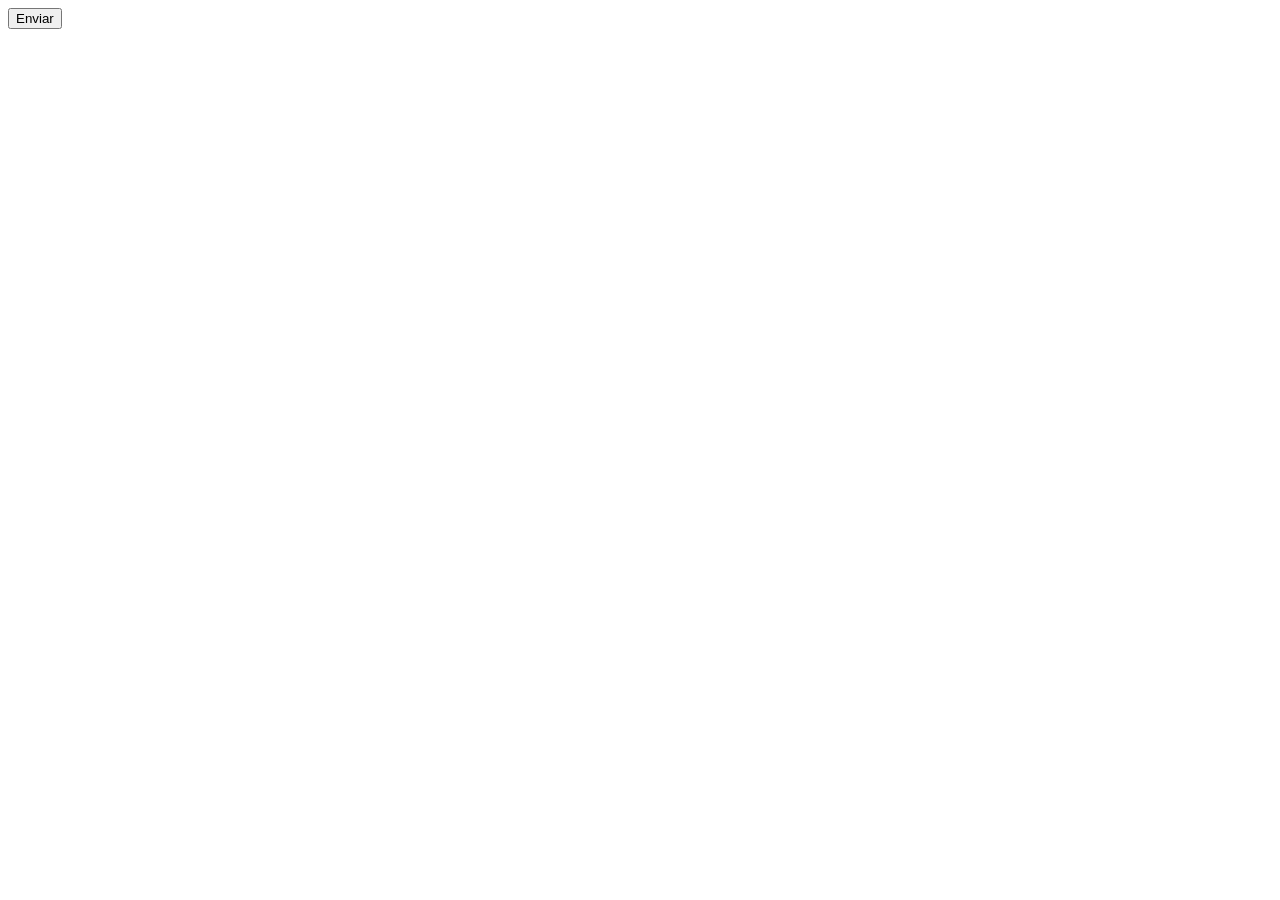
==== index.html @ 09c775a7 "aula" ====
<!DOCTYPE html>
<html lang="pt-br">
<head>
    <meta charset="UTF-8">
    <meta name="viewport" content="width=device-width, initial-scale=1.0">
    <title>Document</title>
</head>
<body>
    <button>Enviar</button>
    
</body>
</html>
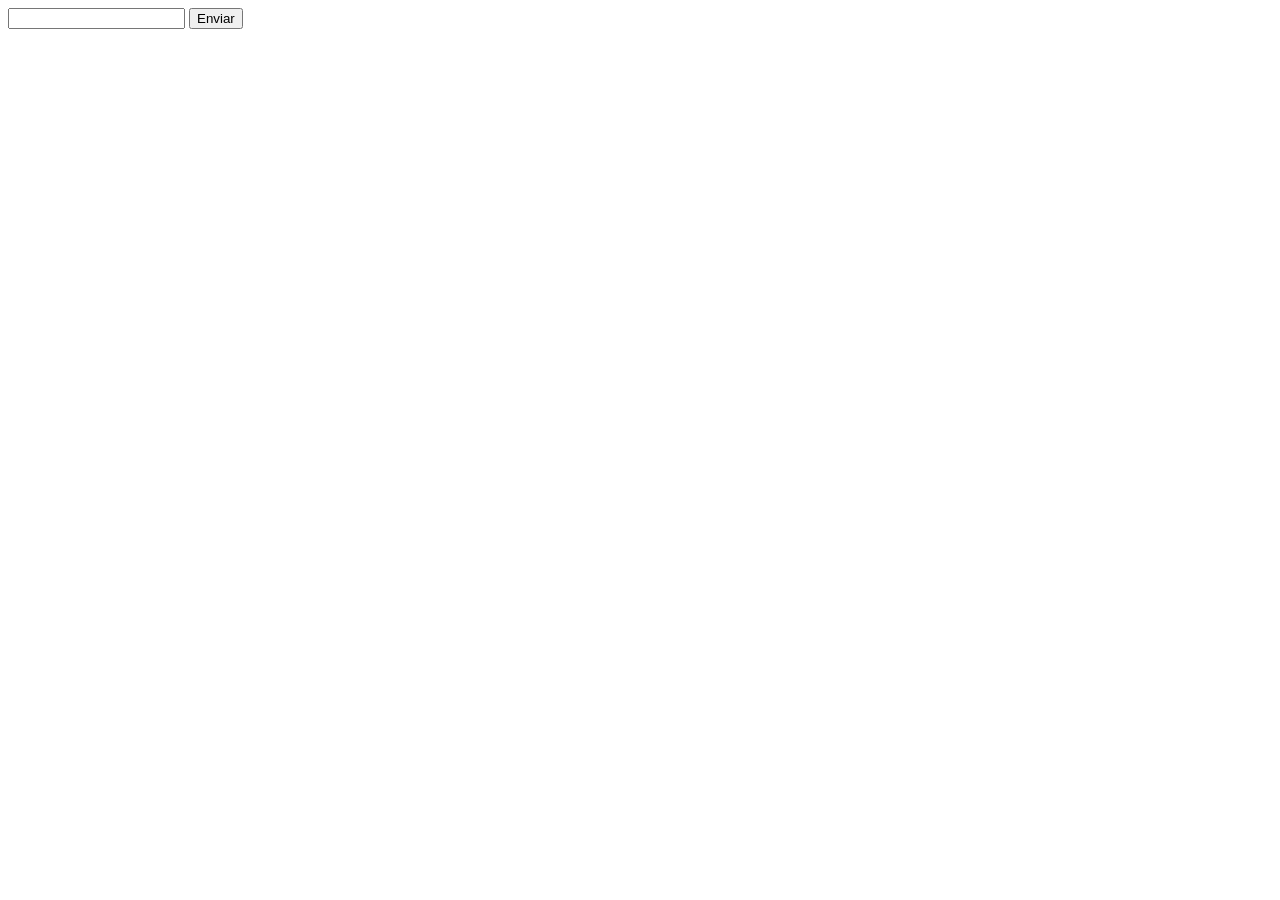
==== commit dba0a63d: "atualização" ====
--- a/index.html
+++ b/index.html
@@ -3,10 +3,13 @@
 <head>
     <meta charset="UTF-8">
     <meta name="viewport" content="width=device-width, initial-scale=1.0">
-    <title>Document</title>
+    <title>Aula Java Script</title>
+    <script src="menu.js"></script>
 </head>
 <body>
-    <button>Enviar</button>
+    <input type="text" name="" id="idade">
+    <button onclick="Idade()">Enviar</button>
+    <p id="msg"></p>
     
 </body>
 </html>
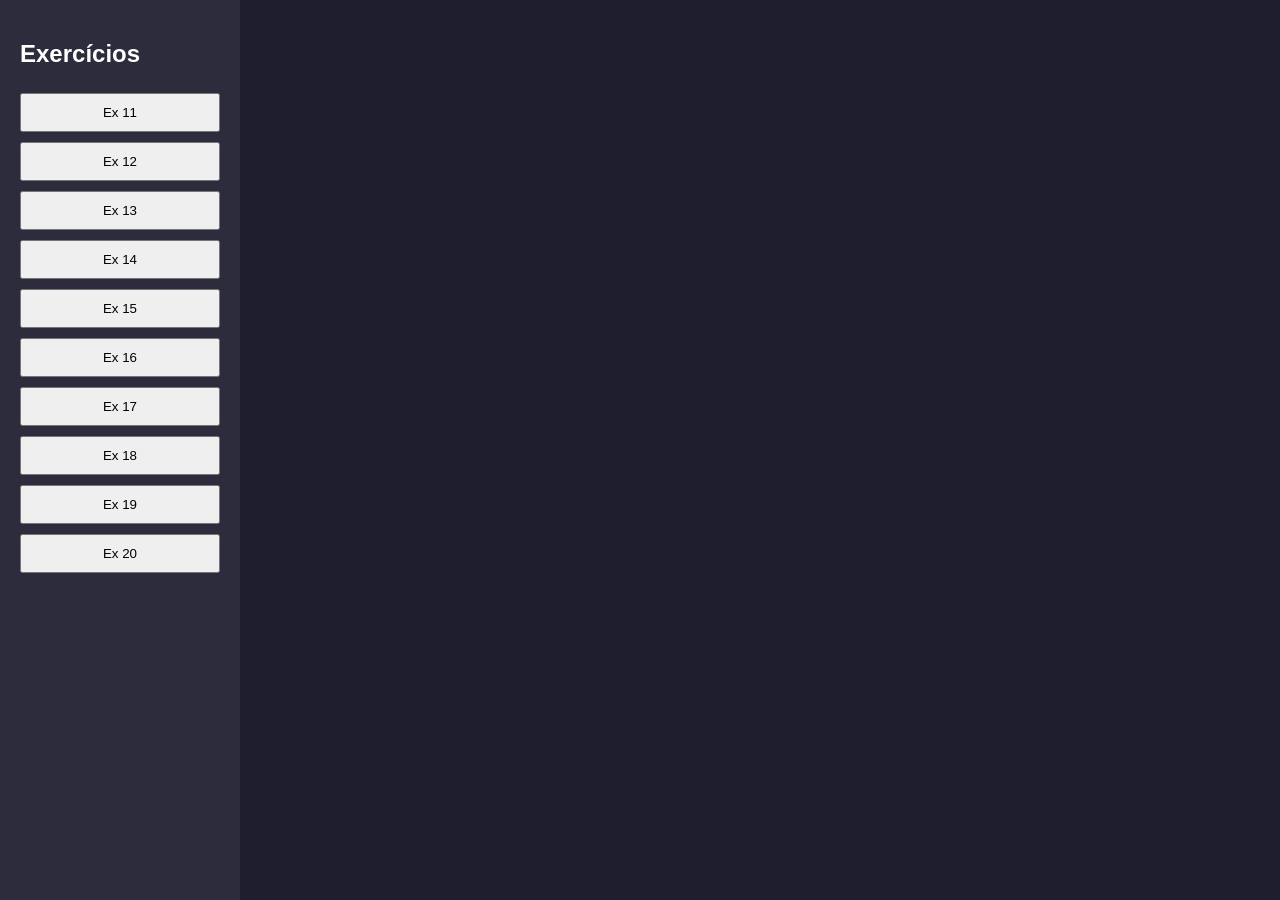
==== commit 93b7afdb: "atualização" ====
--- a/index.html
+++ b/index.html
@@ -2,14 +2,109 @@
 <html lang="pt-br">
 <head>
     <meta charset="UTF-8">
-    <meta name="viewport" content="width=device-width, initial-scale=1.0">
-    <title>Aula Java Script</title>
-    <script src="menu.js"></script>
+    <title>Aula JS</title>
+    <link rel="stylesheet" href="style.css">
+    <script src="script.js" defer></script>
 </head>
 <body>
-    <input type="text" name="" id="idade">
-    <button onclick="Idade()">Enviar</button>
-    <p id="msg"></p>
-    
+
+    <div class="container">
+        
+        <nav class="menu">
+            <h2>Exercícios</h2>
+            <button onclick="mostrar(11)">Ex 11</button>
+            <button onclick="mostrar(12)">Ex 12</button>
+            <button onclick="mostrar(13)">Ex 13</button>
+            <button onclick="mostrar(14)">Ex 14</button>
+            <button onclick="mostrar(15)">Ex 15</button>
+            <button onclick="mostrar(16)">Ex 16</button>
+            <button onclick="mostrar(17)">Ex 17</button>
+            <button onclick="mostrar(18)">Ex 18</button>
+            <button onclick="mostrar(19)">Ex 19</button>
+            <button onclick="mostrar(20)">Ex 20</button>
+        </nav>
+
+        <div class="conteudo">
+
+            <div id="ex11" class="exercicio">
+                <h2>Exercício 11</h2>
+                <input id="nome11" placeholder="Nome">
+                <input id="idade11" placeholder="Idade">
+                <button onclick="ex11()">Calcular</button>
+                <p id="res11"></p>
+            </div>
+
+            <div id="ex12" class="exercicio">
+                <h2>Exercício 12</h2>
+                <input id="num12" placeholder="Número">
+                <button onclick="ex12()">Verificar</button>
+                <p id="res12"></p>
+            </div>
+
+            <div id="ex13" class="exercicio">
+                <h2>Exercício 13</h2>
+                <input id="num13" placeholder="Número">
+                <button onclick="ex13()">Verificar</button>
+                <p id="res13"></p>
+            </div>
+
+            <div id="ex14" class="exercicio">
+                <h2>Exercício 14</h2>
+                <input id="saldo" placeholder="Saldo">
+                <input id="debito" placeholder="Débito">
+                <input id="credito" placeholder="Crédito">
+                <button onclick="ex14()">Calcular</button>
+                <p id="res14"></p>
+            </div>
+
+            <div id="ex15" class="exercicio">
+                <h2>Exercício 15</h2>
+                <input id="sexo" placeholder="F ou M">
+                <button onclick="ex15()">Verificar</button>
+                <p id="res15"></p>
+            </div>
+
+            <div id="ex16" class="exercicio">
+                <h2>Exercício 16</h2>
+                <input id="n1" placeholder="Número 1">
+                <input id="n2" placeholder="Número 2">
+                <input id="n3" placeholder="Número 3">
+                <button onclick="ex16()">Calcular</button>
+                <p id="res16"></p>
+            </div>
+
+            <div id="ex17" class="exercicio">
+                <h2>Exercício 17</h2>
+                <input id="salario" placeholder="Salário">
+                <button onclick="ex17()">Calcular</button>
+                <p id="res17"></p>
+            </div>
+
+            <div id="ex18" class="exercicio">
+                <h2>Exercício 18</h2>
+                <input id="valorHora" placeholder="Valor da hora">
+                <input id="horas" placeholder="Horas">
+                <button onclick="ex18()">Calcular</button>
+                <p id="res18"></p>
+            </div>
+
+            <div id="ex19" class="exercicio">
+                <h2>Exercício 19</h2>
+                <input id="l1" placeholder="Lado 1">
+                <input id="l2" placeholder="Lado 2">
+                <input id="l3" placeholder="Lado 3">
+                <button onclick="ex19()">Verificar</button>
+                <p id="res19"></p>
+            </div>
+
+            <div id="ex20" class="exercicio">
+                <h2>Exercício 20</h2>
+                <input id="ano" placeholder="Ano">
+                <button onclick="ex20()">Verificar</button>
+                <p id="res20"></p>
+            </div>
+
+        </div>
+    </div>
 </body>
 </html>
--- a/style.css
+++ b/style.css
@@ -0,0 +1,45 @@
+body {
+    font-family: Arial;
+    background: #1e1e2f;
+    color: white;
+    margin: 0;
+}
+
+.container {
+    display: flex;
+    height: 100vh;
+}
+
+.menu {
+    width: 200px;
+    background: #2c2c3c;
+    padding: 20px;
+}
+
+.menu button {
+    width: 100%;
+    margin: 5px 0;
+    padding: 10px;
+    cursor: pointer;
+}
+
+.conteudo {
+    flex: 1;
+    display: flex;
+    justify-content: center;
+    align-items: center;
+}
+
+.exercicio {
+    display: none;
+    background: #333;
+    padding: 20px;
+    border-radius: 10px;
+}
+
+input {
+    display: block;
+    margin: 10px 0;
+    padding: 8px;
+    width: 200px;
+}
